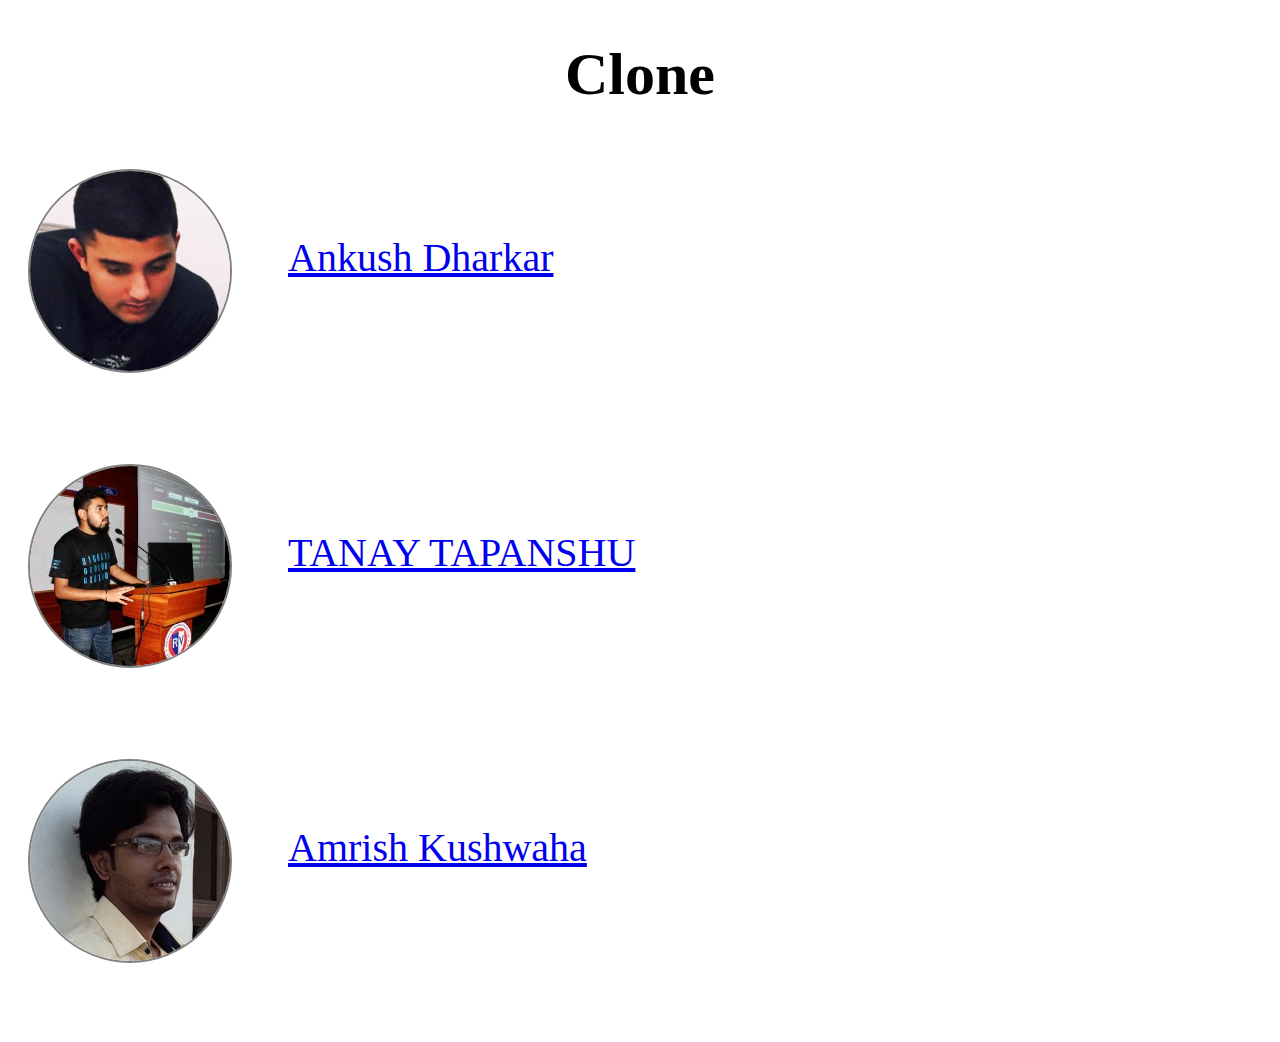
==== index.html @ 034375a2 "Initial version" ====
<!DOCTYPE html>
<html>

<head>
    <link rel="stylesheet" href="./styles/styles.css">
    <script type="text/javascript" src="./scripts/data.json"></script>
    <title>Clone</title>
</head>

<body onload="alluser();">
    <div class="heading">
        <h1>Clone</h1>
    </div>

    <div id="users">
    </div>


    <!-- <div id="users" onclick="setId(1)">
        <div class="image">
            <div class="profile-pic">
                <img src="./images/profile-pics/ankush.jpeg" alt="ankush">
            </div>
            <div class="profile-text">
                <a href="users.html">Ankush Dharkar
                </a>
            </div>
        </div>
    </div> -->


    <!-- <form action="users.html" method="get">
        <input type="number" name="id" value="1">

        <input type="submit" value="Submit">
    </form> -->


    <script>
        function setId(id) {
            sessionStorage.setItem("ID", id);
        }
    </script>



    <script>
        var userdom = "";
        var userdata = JSON.parse(data);

        function alluser() {
            for (var i = 0; i < userdata.length; i++) {
                /*   userdom += "<a href=" + userdata[i].linkedin + ">";
                  userdom += " <div class=\"image\"><div class=\"profile-pic\">";
                  userdom += "<img src=" + userdata[i].profile + " alt=" + userdata[i].name + "></div><div class=\"profile-text\">" + userdata[i].name;
                  userdom += " </div></div></a>"; */

                userdom += "<div id=\"users\" onclick=\"setId(" + userdata[i].id + ")\">";
                userdom += "<div class=\"image\"><div class=\"profile-pic\">";
                userdom += "<img src=" + userdata[i].profile + " alt=" + userdata[i].name + "></div><div class=\"profile-text\"><a href=\"users.html\">" + userdata[i].name;
                userdom += "</a> </div></div></div>";

                /*                      <div id="users" onclick="setId(1)">
                             <div class="image">
                                 <div class="profile-pic">
                                     <img src="./images/profile-pics/ankush.jpeg" alt="ankush">
                                 </div>
                                 <div class="profile-text">
                                     <a href="users.html">Ankush Dharkar
                                     </a>
                                 </div>
                             </div>
                         </div> */


            }
            document.getElementById("users").innerHTML = userdom;
        }
    </script>


</body>

</html>
---- styles/styles.css ----
.heading {
    font-size: 30px;
    text-align: center;
}

.image {
    padding: 10px;
    border-radius: 12px;
    width: max-content;
    height: auto;
    text-align: left;
}

.profile-pic {
    width: 200px;
    height: 200px;
    margin: 10px 10px;
    float: left;
}

.profile-text {
    margin-left: 250px;
    padding-top: 75px;
    padding-left: 20px;
    height: 200px;
    font-size: 40px;
}

img {
    border: 2px solid grey;
    border-radius: 50%;
}

p {
    margin: 0px;
    padding-top: 10px;
    padding-bottom: 10px;
}

a:hover {
    cursor: grabbing;
}
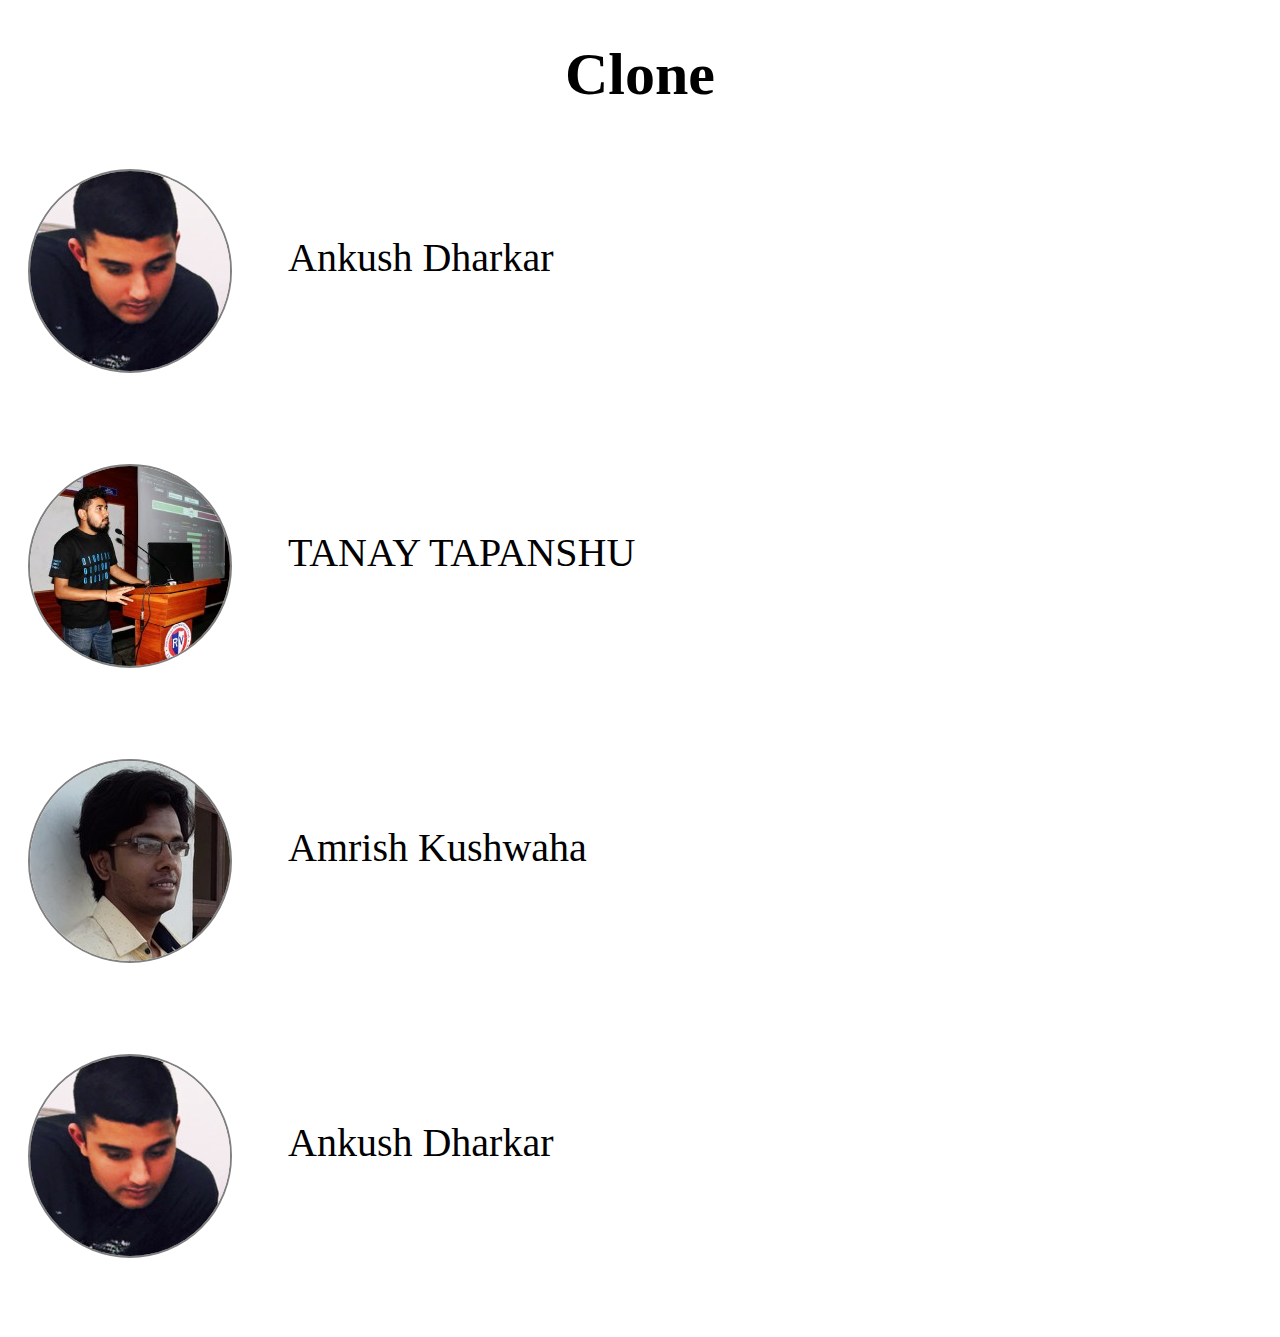
==== commit 8d994d80: "changes done" ====
--- a/index.html
+++ b/index.html
@@ -16,17 +16,18 @@
     </div>
 
 
-    <!-- <div id="users" onclick="setId(1)">
+    <div id="users" onclick="setId(1)">
         <div class="image">
             <div class="profile-pic">
                 <img src="./images/profile-pics/ankush.jpeg" alt="ankush">
             </div>
-            <div class="profile-text">
-                <a href="users.html">Ankush Dharkar
-                </a>
-            </div>
+            <a href="users.html">
+                <div class="profile-text">
+                    Ankush Dharkar
+                </div>
+            </a>
         </div>
-    </div> -->
+    </div>
 
 
     <!-- <form action="users.html" method="get">
--- a/styles/styles.css
+++ b/styles/styles.css
@@ -37,6 +37,23 @@
     padding-bottom: 10px;
 }
 
+a {
+    text-decoration: none;
+    color: black;
+}
+
 a:hover {
+    color: blue;
     cursor: grabbing;
+    text-decoration: underline;
+}
+
+.nolink {
+    text-align: center;
+    color: gray;
+    font-size: 3rem;
+}
+
+.nolink::before {
+    content: "HELLO";
 }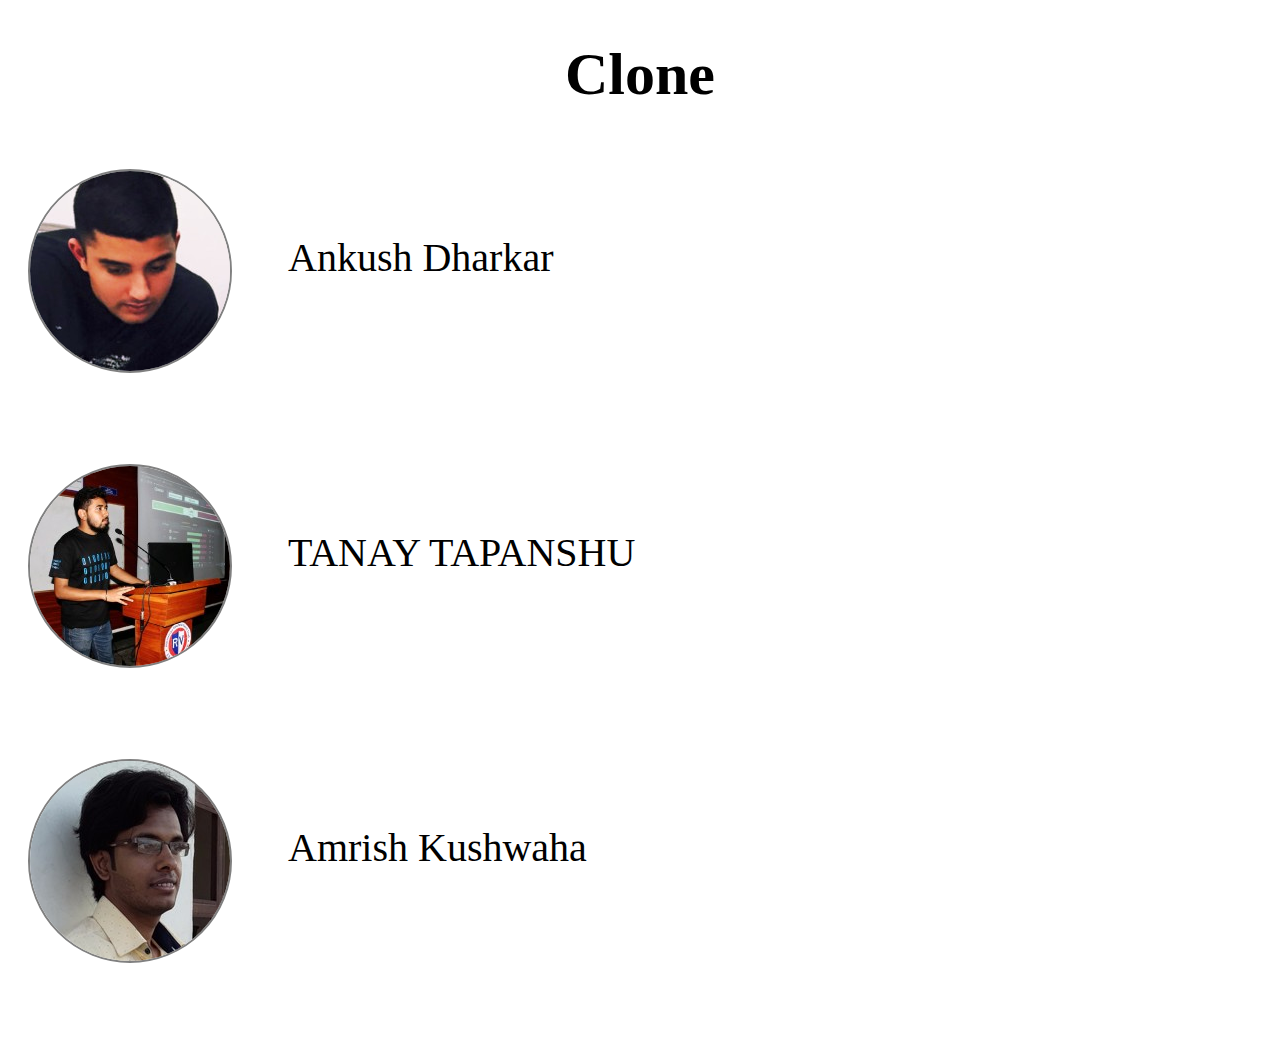
==== commit 46b5f62f: "index page code block commented" ====
--- a/index.html
+++ b/index.html
@@ -15,7 +15,7 @@
     <div id="users">
     </div>
 
-
+    <!-- 
     <div id="users" onclick="setId(1)">
         <div class="image">
             <div class="profile-pic">
@@ -27,7 +27,7 @@
                 </div>
             </a>
         </div>
-    </div>
+    </div> -->
 
 
     <!-- <form action="users.html" method="get">
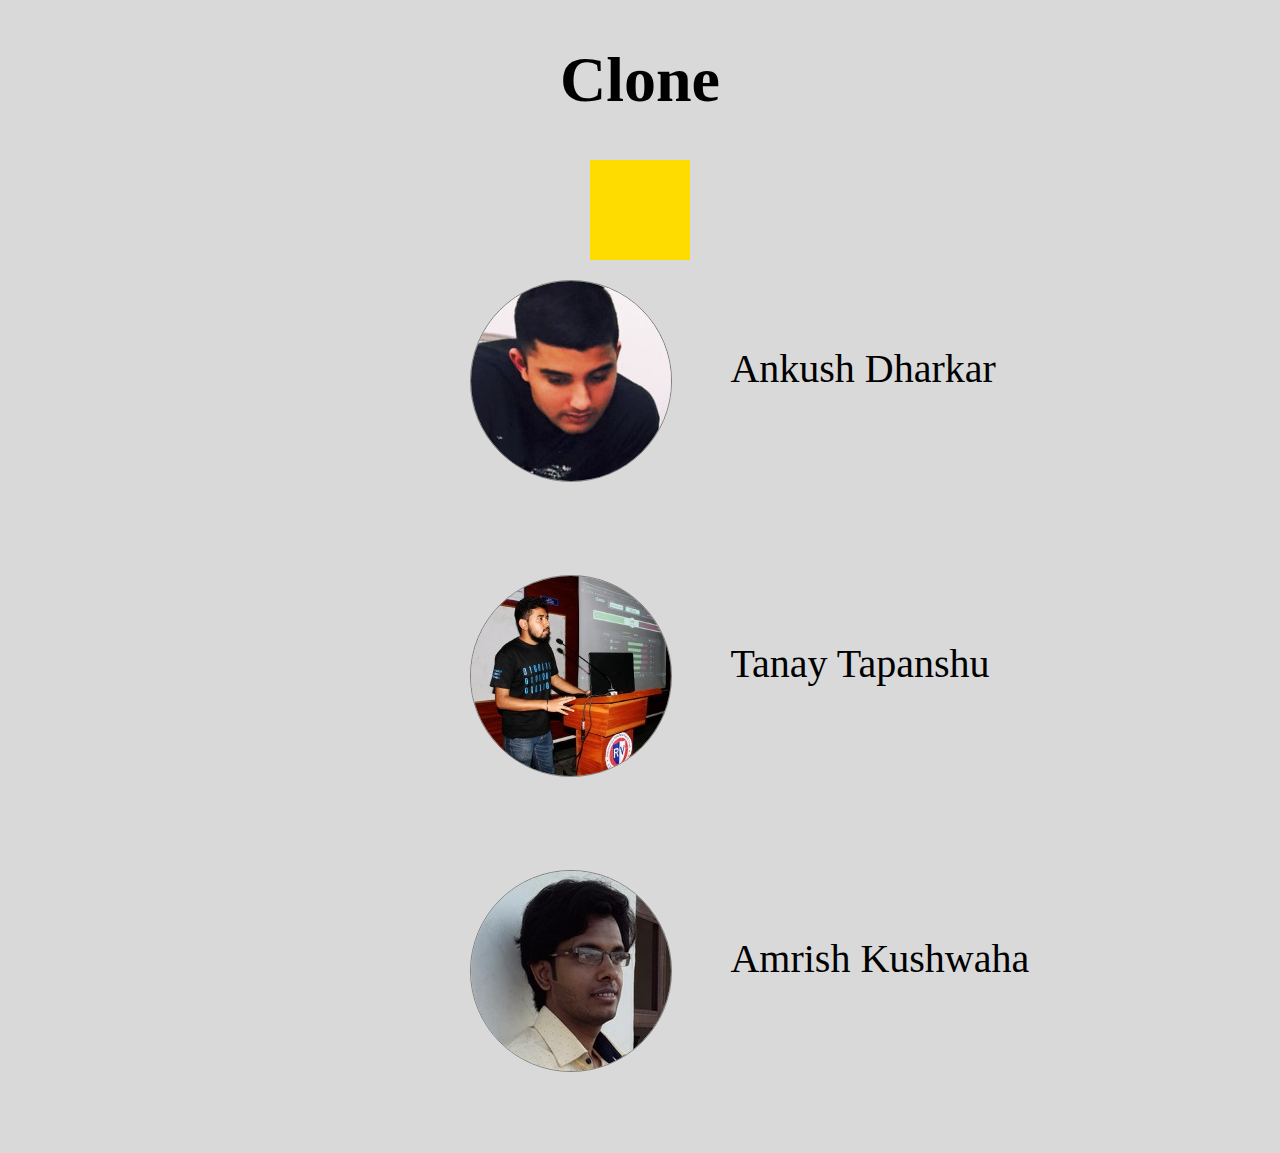
==== commit bf3424e5: "changes in css file" ====
--- a/index.html
+++ b/index.html
@@ -12,21 +12,28 @@
         <h1>Clone</h1>
     </div>
 
-    <div id="users">
+
+
+    <div class="yellow-square"></div>
+
+
+
+    <div id="users" class="users">
     </div>
 
-    <!-- 
-    <div id="users" onclick="setId(1)">
-        <div class="image">
-            <div class="profile-pic">
-                <img src="./images/profile-pics/ankush.jpeg" alt="ankush">
-            </div>
-            <a href="users.html">
+
+    <!-- <div id="users" onclick="setId(0)">
+        <a href="users.html">
+            <div class="image">
+                <div class="profile-pic">
+                    <img src="./images/profile-pics/ankush.jpeg" alt="ankush">
+                </div>
+
                 <div class="profile-text">
                     Ankush Dharkar
                 </div>
-            </a>
-        </div>
+            </div>
+        </a>
     </div> -->
 
 
@@ -56,10 +63,11 @@
                   userdom += "<img src=" + userdata[i].profile + " alt=" + userdata[i].name + "></div><div class=\"profile-text\">" + userdata[i].name;
                   userdom += " </div></div></a>"; */
 
-                userdom += "<div id=\"users\" onclick=\"setId(" + userdata[i].id + ")\">";
+                userdom += "<div id=\"user\" onclick=\"setId(" + userdata[i].id + ")\"><a href=\"users.html\">";
+
                 userdom += "<div class=\"image\"><div class=\"profile-pic\">";
-                userdom += "<img src=" + userdata[i].profile + " alt=" + userdata[i].name + "></div><div class=\"profile-text\"><a href=\"users.html\">" + userdata[i].name;
-                userdom += "</a> </div></div></div>";
+                userdom += "<img src=" + userdata[i].profile + " alt=" + userdata[i].name.toLowerCase() + "></div><div class=\"profile-text\">" + userdata[i].name.toLowerCase();
+                userdom += " </div></div></a></div>";
 
                 /*                      <div id="users" onclick="setId(1)">
                              <div class="image">
--- a/styles/styles.css
+++ b/styles/styles.css
@@ -1,5 +1,15 @@
+* {
+    margin: 0 px;
+    padding: 0 px;
+    box-sizing: 0 px;
+}
+
+body {
+    background-color: rgba(128, 128, 128, 0.3);
+}
+
 .heading {
-    font-size: 30px;
+    font-size: 2rem;
     text-align: center;
 }
 
@@ -23,11 +33,12 @@
     padding-top: 75px;
     padding-left: 20px;
     height: 200px;
-    font-size: 40px;
+    font-size: 2.5rem;
+    text-transform: capitalize;
 }
 
 img {
-    border: 2px solid grey;
+    border: 1.5px solid grey;
     border-radius: 50%;
 }
 
@@ -44,7 +55,7 @@
 
 a:hover {
     color: blue;
-    cursor: grabbing;
+    cursor: pointer;
     text-decoration: underline;
 }
 
@@ -56,4 +67,15 @@
 
 .nolink::before {
     content: "HELLO";
+}
+
+.yellow-square {
+    background-color: #FFDC00;
+    width: 100px;
+    height: 100px;
+    margin: 0 auto;
+}
+
+.users {
+    margin: 0 35%;
 }